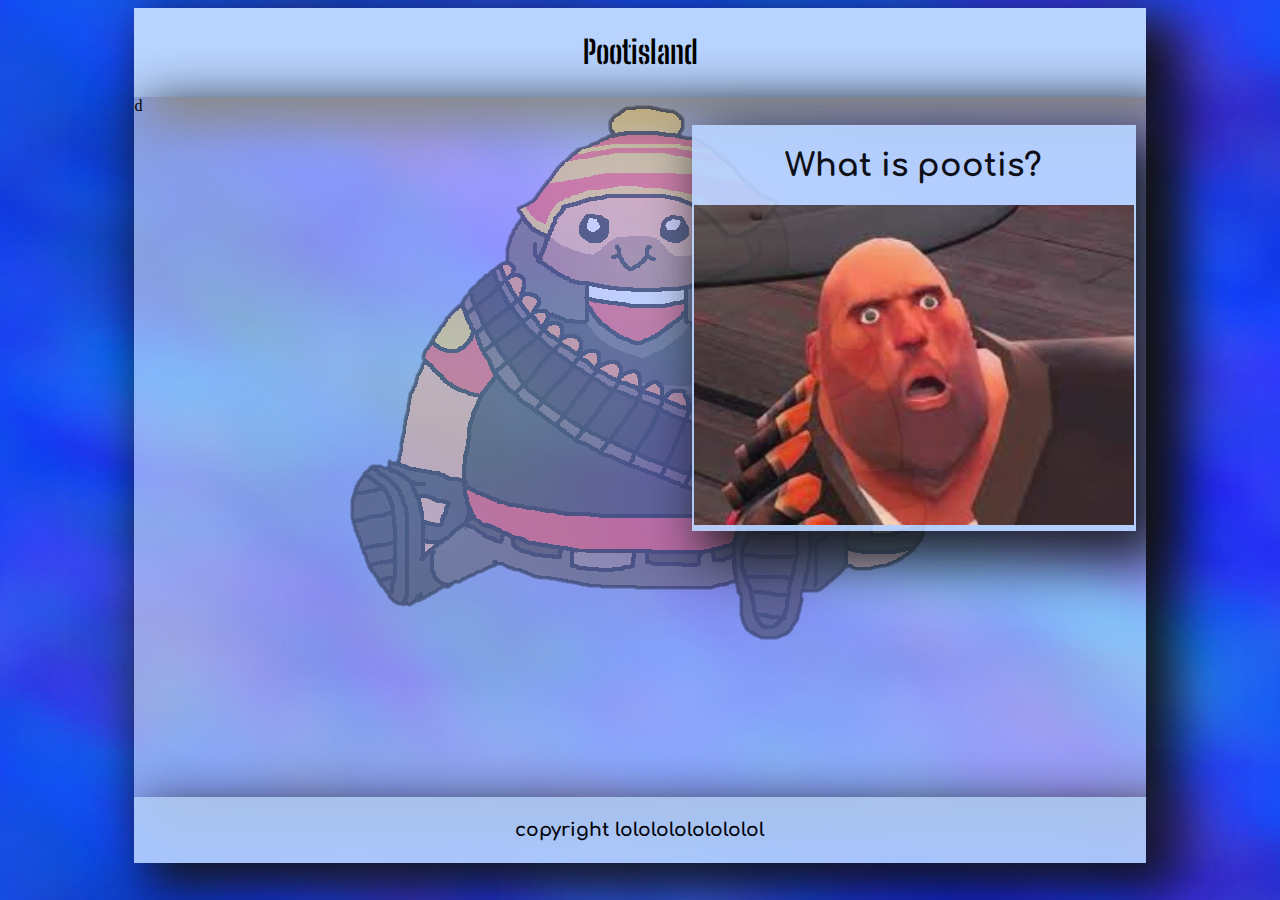
==== index.html @ a4ebe609 "Initial commit" ====
<!DOCTYPE html>
<html>
  <head>
    <style> </style>
    <link rel="preconnect" href="https://fonts.gstatic.com">
<link href="https://fonts.googleapis.com/css2?family=Comfortaa:wght@700&display=swap" rel="stylesheet">


    <title>Pootisland </title>
    <meta charset="utf-8">
    <meta name="viewport" content="width=device-width">
    <link href="style.css" rel="stylesheet" type="text/css" />
  <link rel="preconnect" href="https://fonts.gstatic.com">
<link href="https://fonts.googleapis.com/css2?family=Big+Shoulders+Stencil+Display:wght@800&display=swap" rel="stylesheet">
  <div class="sticky">
      <h1>Pootisland</h1>
    </div>
  </head>
  <body>
    <script src="script.js"></script>
    <div id="bodyframe">
      <div class="about"> d</div>
        <a href="whatIsPoot.html">
         <div class="pootIS">
          <h1>What is pootis?</h1>
          <img src="wot.jpg" alt="pootis man" style="width:440px;height:320px;">
          
        </div>
       </a>
      </div>

  
  
    <div class="footer">
      <h3>copyright lolololololololol</h3>
    </div>
  </body>
</html>
---- style.css ----
html {background-image: url("bg.jpg");
background-attachment: fixed; }
#bodyframe {
  background: rgba(255, 255, 255, 0.5);
  margin: auto;
  width :80%;
  height:700px;
  box-shadow :20px 20px 50px 10px  rgb(20, 20, 20);  
  background-image: url("bruddah.png");
   background-repeat: no-repeat;
   background-position: center top;
}
.sticky {
 box-shadow :20px 20px 50px 10px  rgb(20, 20, 20);  
  background-color: #b8d4ff;
  margin: auto;
  width: 80%;
  font-family: 'Big Shoulders Stencil Display', cursive;
  text-align: center;
  padding-bottom: 4px;
  padding-top: 4px;
}
.pootIS {
  box-shadow :20px 20px 50px 10px  rgb(20, 20, 20); 
  background-color: #b8d4ff;
  padding: 2px;
  float: right;
  margin: 10px;
  opacity: 0.9 ;
  font-family: 'Comfortaa', cursive;
  text-align: center;
  color: #000;
}
.footer {
margin: auto;
box-shadow :20px 20px 50px 10px  rgb(20, 20, 20); 
font-family: 'Comfortaa', cursive;
text-align: center;
background-color:#b8d4ff;
width: 80%;
padding-top: 4px;
padding-bottom: 5px;
opacity: 0.9 ;
}
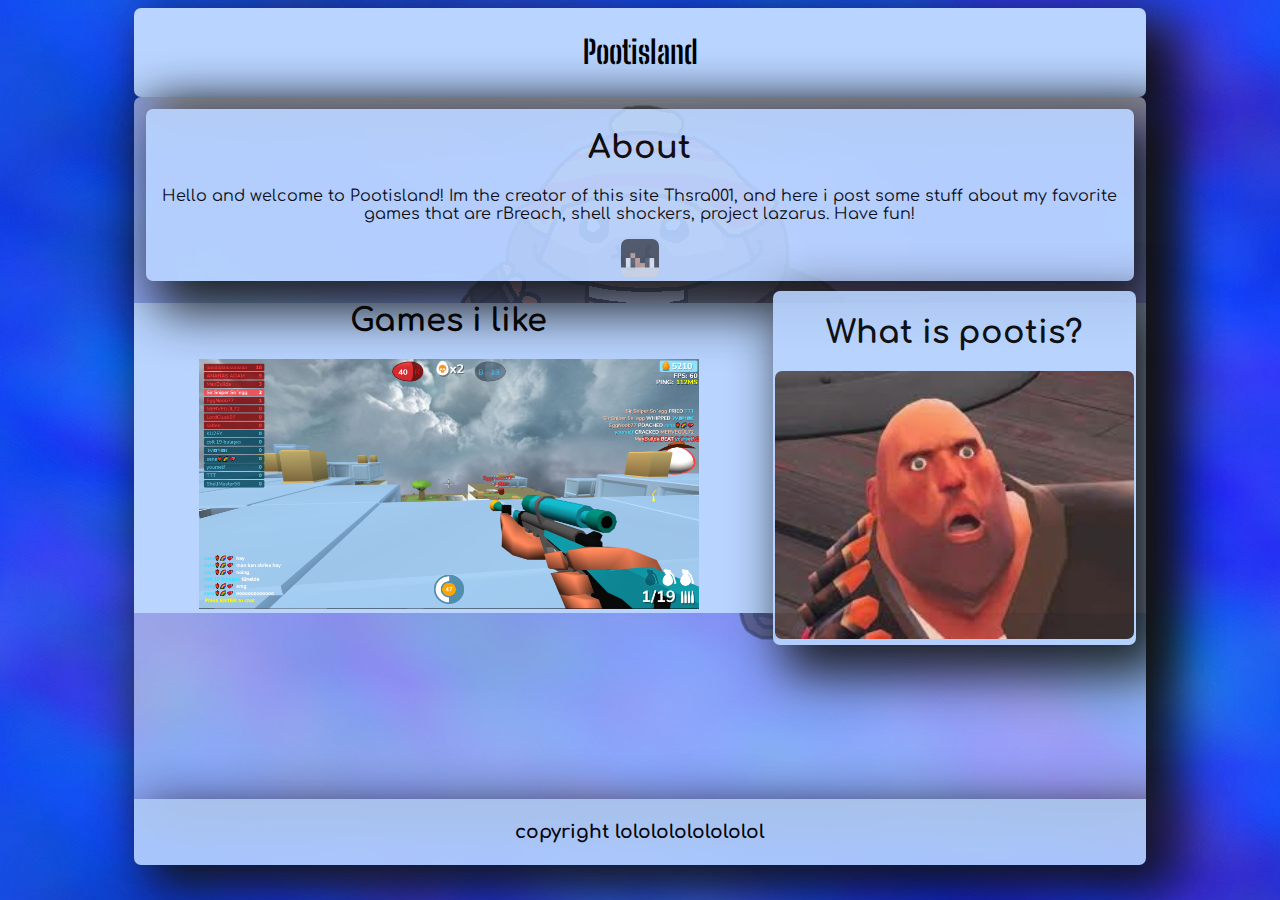
==== commit 2e5a8204: "bruh moment" ====
--- a/index.html
+++ b/index.html
@@ -1,14 +1,11 @@
 <!DOCTYPE html>
 <html>
   <head>
-    <style> </style>
     <link rel="preconnect" href="https://fonts.gstatic.com">
 <link href="https://fonts.googleapis.com/css2?family=Comfortaa:wght@700&display=swap" rel="stylesheet">
-
-
     <title>Pootisland </title>
     <meta charset="utf-8">
-    <meta name="viewport" content="width=device-width">
+    <meta name="viewport" content="width=device-width, initial-scale=1.0">
     <link href="style.css" rel="stylesheet" type="text/css" />
   <link rel="preconnect" href="https://fonts.gstatic.com">
 <link href="https://fonts.googleapis.com/css2?family=Big+Shoulders+Stencil+Display:wght@800&display=swap" rel="stylesheet">
@@ -19,15 +16,25 @@
   <body>
     <script src="script.js"></script>
     <div id="bodyframe">
-      <div class="about"> d</div>
+      
+      <div class="about" style="overflow: auto; border-radius: 7px;font-family: 'Comfortaa', cursive;text-align: center; box-shadow :20px 20px 50px 10px  rgb(20, 20, 20); margin:auto; background-color: #b8d4ff;opacity: 0.9 ;width:97.7%; margin-top: 10px; "> <h1>About</h1>
+      <p>Hello and welcome to Pootisland! Im the creator of this site Thsra001, and here i post some stuff about my favorite games that are rBreach, shell shockers, project lazarus. Have fun!</p>
+      <a href="https://www.youtube.com/channel/UCLoTnaPj_nJ1gkFjCK3mV8Q">
+         <img src="pfp.png" alt="me" style="opacity:0.6; height: 3vw;border-radius: 7px;" >
+       </a>
+      </div>
         <a href="whatIsPoot.html">
          <div class="pootIS">
           <h1>What is pootis?</h1>
-          <img src="wot.jpg" alt="pootis man" style="width:440px;height:320px;">
+          <img src="wot.jpg" alt="pootis man" style="border-radius: 7px;width:28vw;height:auto;">
           
         </div>
        </a>
+       <div class="games">
+         <h1>Games i like</h1> 
+      <img src="eet.png" width="500px" height="250px" alt="shellshockers">
       </div>
+    </div>
 
   
   
--- a/style.css
+++ b/style.css
@@ -1,6 +1,7 @@
 html {background-image: url("bg.jpg");
-background-attachment: fixed; }
-#bodyframe {
+background-attachment: scroll; }
+#bodyframe {border-radius: 7px 7px 0px 0px;
+    padding-top: 2px;
   background: rgba(255, 255, 255, 0.5);
   margin: auto;
   width :80%;
@@ -10,7 +11,7 @@
    background-repeat: no-repeat;
    background-position: center top;
 }
-.sticky {
+.sticky {  border-radius: 7px;
  box-shadow :20px 20px 50px 10px  rgb(20, 20, 20);  
   background-color: #b8d4ff;
   margin: auto;
@@ -20,7 +21,7 @@
   padding-bottom: 4px;
   padding-top: 4px;
 }
-.pootIS {
+.pootIS {border-radius: 7px;
   box-shadow :20px 20px 50px 10px  rgb(20, 20, 20); 
   background-color: #b8d4ff;
   padding: 2px;
@@ -31,7 +32,7 @@
   text-align: center;
   color: #000;
 }
-.footer {
+.footer {border-radius: 0px 0px 7px 7px;
 margin: auto;
 box-shadow :20px 20px 50px 10px  rgb(20, 20, 20); 
 font-family: 'Comfortaa', cursive;
@@ -41,4 +42,10 @@
 padding-top: 4px;
 padding-bottom: 5px;
 opacity: 0.9 ;
+}
+.games {
+  font-family: 'Comfortaa', cursive;
+  text-align: center;
+  background-color: #b8d4ff;
+
 }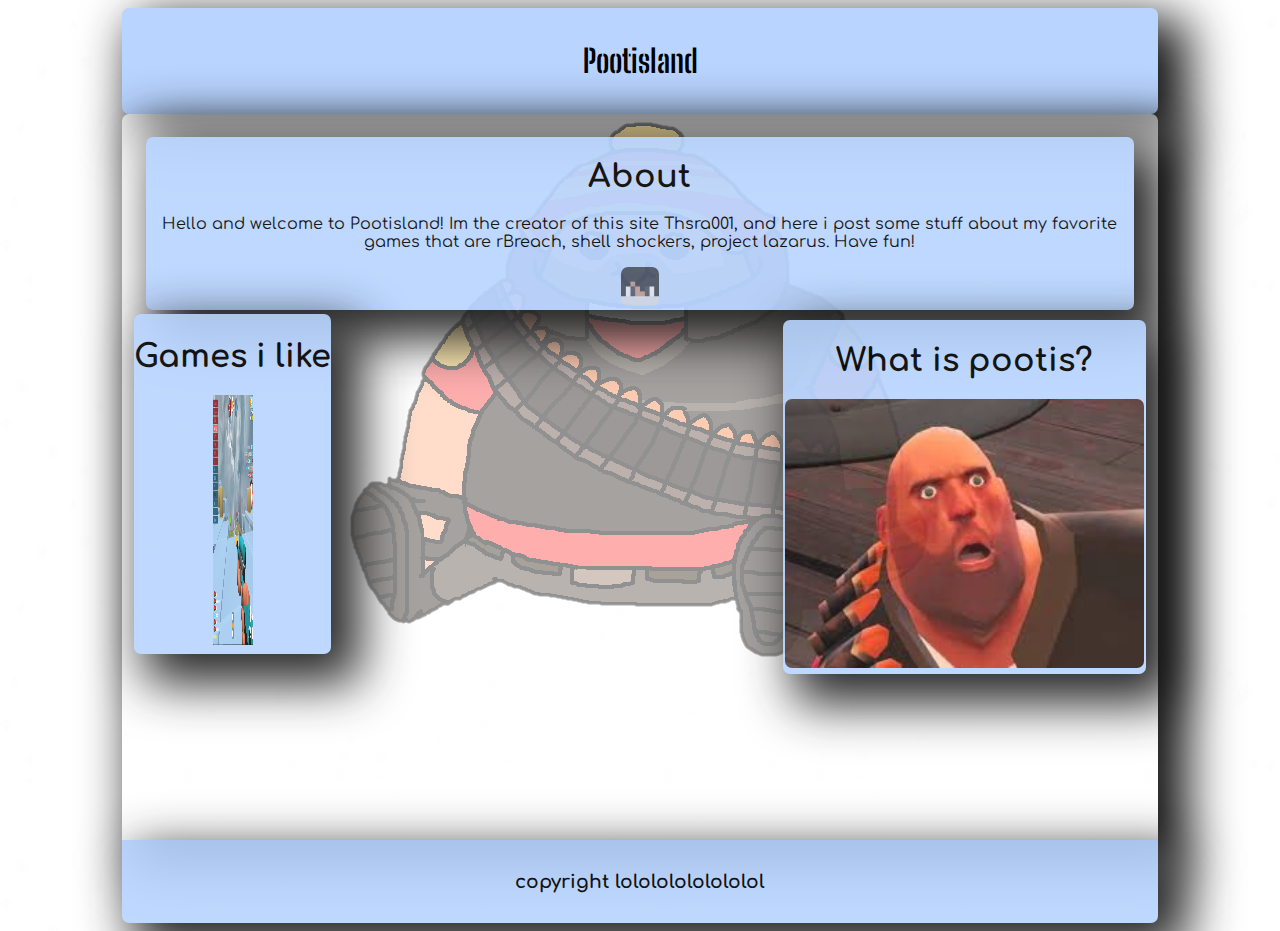
==== commit da2dea9a: "bruh" ====
--- a/index.html
+++ b/index.html
@@ -12,8 +12,7 @@
   <div class="sticky">
       <h1>Pootisland</h1>
     </div>
-  </head>
-  <body>
+  
     <script src="script.js"></script>
     <div id="bodyframe">
       
@@ -31,8 +30,8 @@
         </div>
        </a>
        <div class="games">
-         <h1>Games i like</h1> 
-      <img src="eet.png" width="500px" height="250px" alt="shellshockers">
+         <h1>Games i like</h1>
+      <img src="eet.png" width="40vw" height="250px" alt="shellshockers">
       </div>
     </div>
 
--- a/style.css
+++ b/style.css
@@ -1,7 +1,7 @@
-html {background-image: url("bg.jpg");
+html {background-image: url(Snow.gif), url(Bng.gif);
 background-attachment: scroll; }
 #bodyframe {border-radius: 7px 7px 0px 0px;
-    padding-top: 2px;
+    padding: 1vw;
   background: rgba(255, 255, 255, 0.5);
   margin: auto;
   width :80%;
@@ -18,16 +18,15 @@
   width: 80%;
   font-family: 'Big Shoulders Stencil Display', cursive;
   text-align: center;
-  padding-bottom: 4px;
-  padding-top: 4px;
+  padding:1vw;
 }
 .pootIS {border-radius: 7px;
   box-shadow :20px 20px 50px 10px  rgb(20, 20, 20); 
   background-color: #b8d4ff;
   padding: 2px;
   float: right;
-  margin: 10px;
-  opacity: 0.9 ;
+  margin-top:10px;
+  opacity:0.9;
   font-family: 'Comfortaa', cursive;
   text-align: center;
   color: #000;
@@ -39,13 +38,18 @@
 text-align: center;
 background-color:#b8d4ff;
 width: 80%;
-padding-top: 4px;
-padding-bottom: 5px;
+padding:1vw;
 opacity: 0.9 ;
 }
 .games {
   font-family: 'Comfortaa', cursive;
   text-align: center;
   background-color: #b8d4ff;
-
+ float: left;
+ padding-top: 4px;
+ padding-bottom: 5px;
+ opacity: 0.9 ;
+ border-radius: 7px;
+ margin-top:4px;
+ box-shadow :20px 20px 50px 10px  rgb(20, 20, 20); 
 }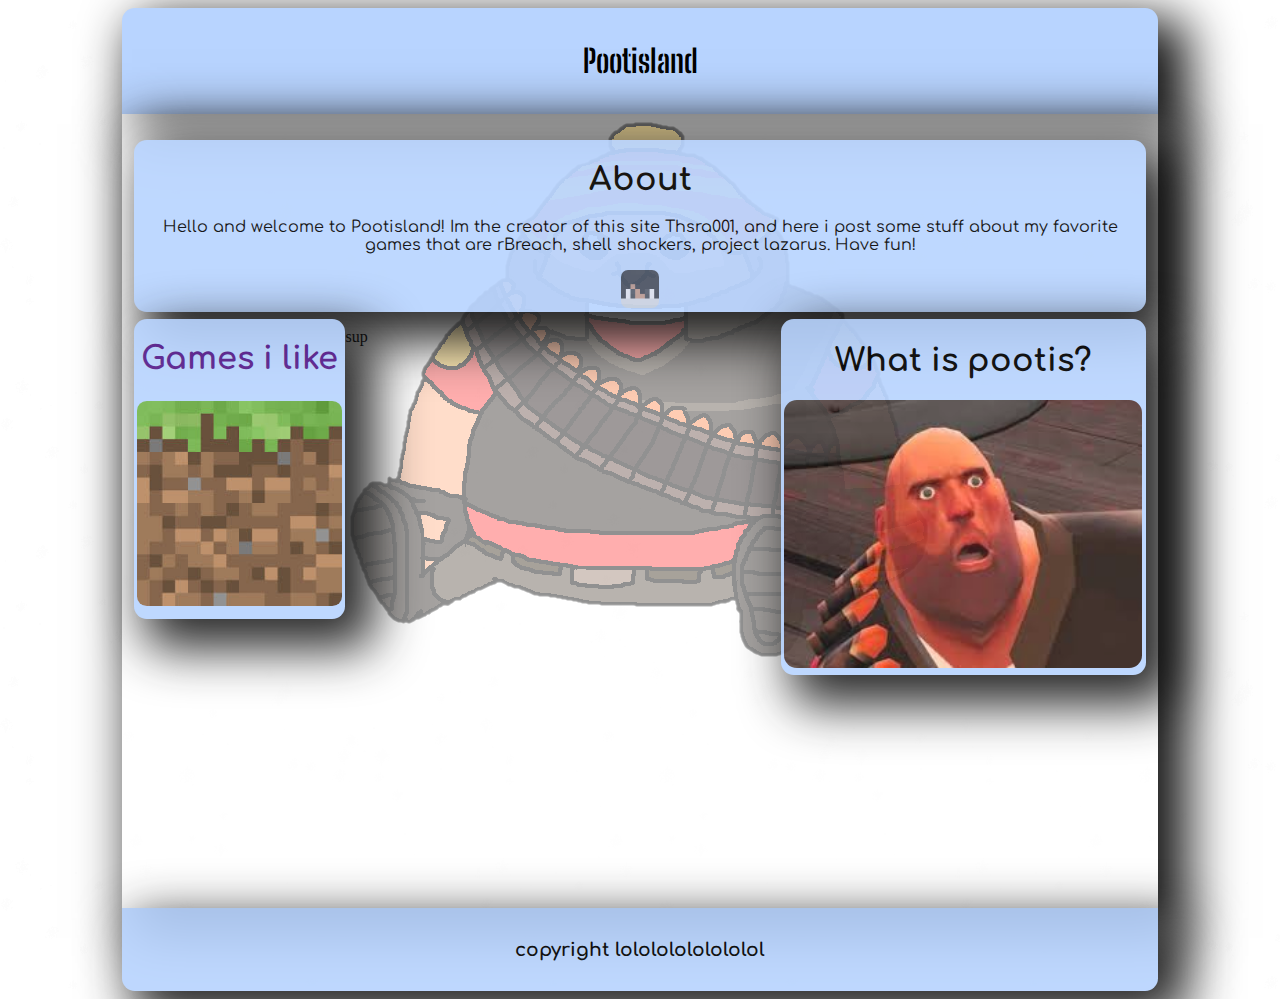
==== commit 06d6f220: "a tag to mc" ====
--- a/index.html
+++ b/index.html
@@ -16,7 +16,7 @@
     <script src="script.js"></script>
     <div id="bodyframe">
       
-      <div class="about" style="overflow: auto; border-radius: 7px;font-family: 'Comfortaa', cursive;text-align: center; box-shadow :20px 20px 50px 10px  rgb(20, 20, 20); margin:auto; background-color: #b8d4ff;opacity: 0.9 ;width:97.7%; margin-top: 10px; "> <h1>About</h1>
+      <div class="about"> <h1>About</h1>
       <p>Hello and welcome to Pootisland! Im the creator of this site Thsra001, and here i post some stuff about my favorite games that are rBreach, shell shockers, project lazarus. Have fun!</p>
       <a href="https://www.youtube.com/channel/UCLoTnaPj_nJ1gkFjCK3mV8Q">
          <img src="pfp.png" alt="me" style="opacity:0.6; height: 3vw;border-radius: 7px;" >
@@ -25,14 +25,17 @@
         <a href="whatIsPoot.html">
          <div class="pootIS">
           <h1>What is pootis?</h1>
-          <img src="wot.jpg" alt="pootis man" style="border-radius: 7px;width:28vw;height:auto;">
+          <img src="wot.jpg" alt="pootis man" style="border-radius: 1vw;width:28vw;height:auto;">
           
         </div>
        </a>
-       <div class="games">
+       <a href="">
+        <div class="games" style="padding" >
          <h1>Games i like</h1>
-      <img src="eet.png" width="40vw" height="250px" alt="shellshockers">
-      </div>
+         <img src="eet.jpeg" width="auto" height="205vw" alt="minecraft" style="border-radius: 1vw; margin:auto; padding:3px">
+        </div>
+        </a>
+    <p>sup</p>
     </div>
 
   
--- a/style.css
+++ b/style.css
@@ -1,17 +1,17 @@
-html {background-image: url(Snow.gif), url(Bng.gif);
+html {background-image: url(e.gif), url(Bng.gif);
 background-attachment: scroll; }
-#bodyframe {border-radius: 7px 7px 0px 0px;
-    padding: 1vw;
+
+#bodyframe {padding: 1vw;
   background: rgba(255, 255, 255, 0.5);
   margin: auto;
   width :80%;
-  height:700px;
+  height: 60vw;
   box-shadow :20px 20px 50px 10px  rgb(20, 20, 20);  
   background-image: url("bruddah.png");
    background-repeat: no-repeat;
    background-position: center top;
 }
-.sticky {  border-radius: 7px;
+.sticky {  border-radius: 1vw 1vw 0px 0px;
  box-shadow :20px 20px 50px 10px  rgb(20, 20, 20);  
   background-color: #b8d4ff;
   margin: auto;
@@ -20,18 +20,18 @@
   text-align: center;
   padding:1vw;
 }
-.pootIS {border-radius: 7px;
+.pootIS {border-radius: 1vw;
   box-shadow :20px 20px 50px 10px  rgb(20, 20, 20); 
   background-color: #b8d4ff;
-  padding: 2px;
+  padding: 0.25vw;
   float: right;
-  margin-top:10px;
+  margin-top:0.5vw;
   opacity:0.9;
   font-family: 'Comfortaa', cursive;
   text-align: center;
   color: #000;
 }
-.footer {border-radius: 0px 0px 7px 7px;
+.footer {border-radius: 0px 0px 1vw 1vw;
 margin: auto;
 box-shadow :20px 20px 50px 10px  rgb(20, 20, 20); 
 font-family: 'Comfortaa', cursive;
@@ -46,10 +46,12 @@
   text-align: center;
   background-color: #b8d4ff;
  float: left;
- padding-top: 4px;
- padding-bottom: 5px;
+ padding-top: 0.1vw;
+ padding-bottom: 0.5vw;
  opacity: 0.9 ;
- border-radius: 7px;
- margin-top:4px;
+ border-radius: 1vw;
+ margin-top:0.5vw;
  box-shadow :20px 20px 50px 10px  rgb(20, 20, 20); 
-}+}
+
+.about {overflow: auto; border-radius: 1vw;font-family: 'Comfortaa', cursive;text-align: center; box-shadow :20px 20px 50px 10px  rgb(20, 20, 20); margin:auto; background-color: #b8d4ff;opacity: 0.9 ;width:100%; margin-top: 1vw; }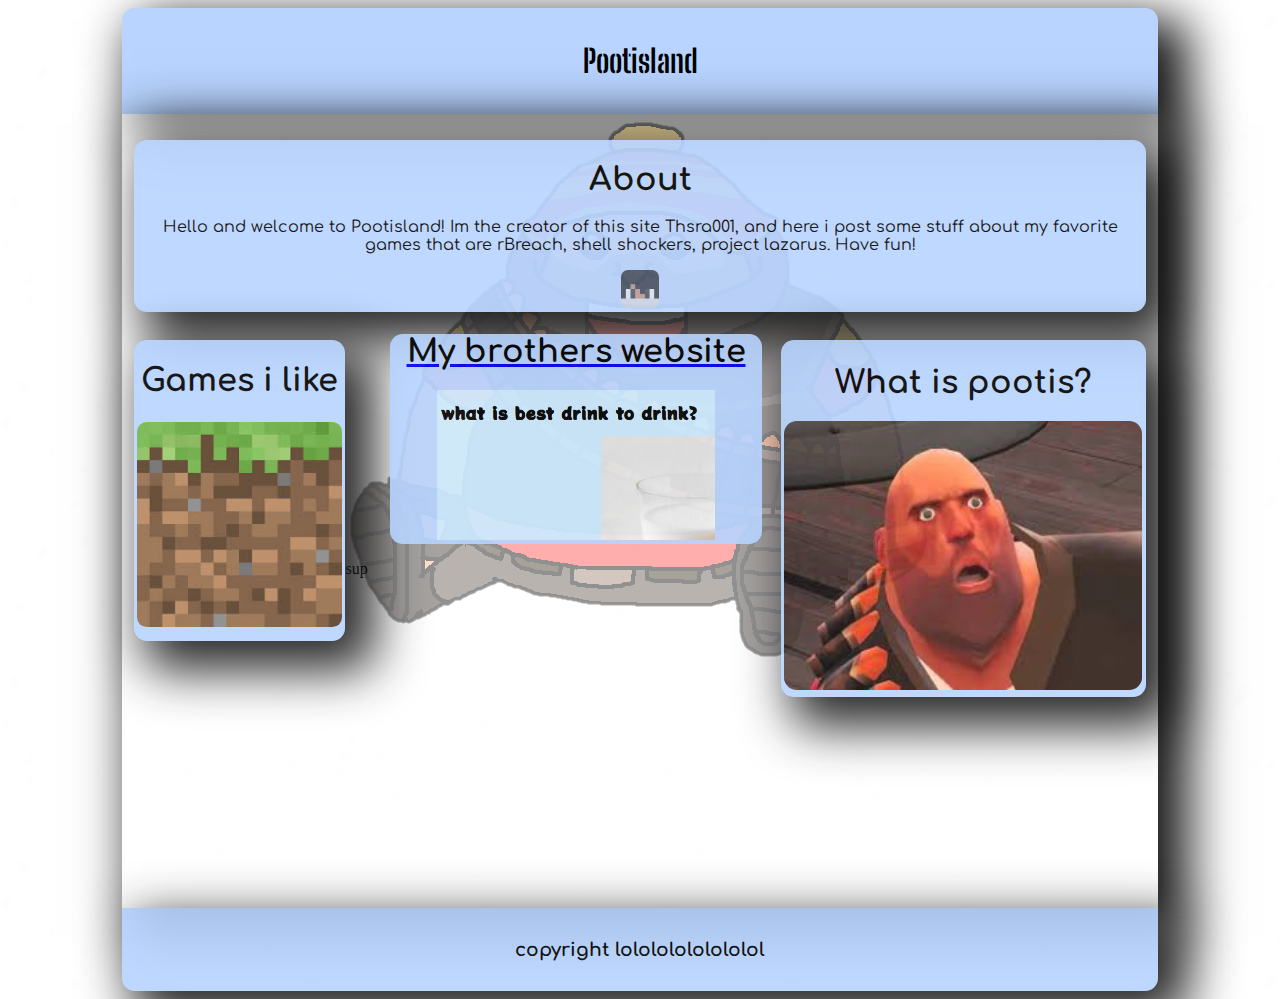
==== commit 585c26d0: "Animate site" ====
--- a/index.html
+++ b/index.html
@@ -1,6 +1,10 @@
 <!DOCTYPE html>
 <html>
   <head>
+     <link
+    rel="stylesheet"
+    href="https://cdnjs.cloudflare.com/ajax/libs/animate.css/4.1.1/animate.min.css"
+  />
     <link rel="preconnect" href="https://fonts.gstatic.com">
 <link href="https://fonts.googleapis.com/css2?family=Comfortaa:wght@700&display=swap" rel="stylesheet">
     <title>Pootisland </title>
@@ -9,39 +13,46 @@
     <link href="style.css" rel="stylesheet" type="text/css" />
   <link rel="preconnect" href="https://fonts.gstatic.com">
 <link href="https://fonts.googleapis.com/css2?family=Big+Shoulders+Stencil+Display:wght@800&display=swap" rel="stylesheet">
-  <div class="sticky">
-      <h1>Pootisland</h1>
+  <div class="sticky animate__animated animate__fadeInDown">
+      <h1 class="animate__animated animate__zoomIn">Pootisland</h1>
     </div>
   
-    <script src="script.js"></script>
-    <div id="bodyframe">
+    <script src="https://cdnjs.cloudflare.com/ajax/libs/animate.css/4.1.1/animate.min.css"></script>
+<script src="script.js"></script>
+    <div class="bodyframe animate__animated animate__jackInTheBox">
       
-      <div class="about"> <h1>About</h1>
-      <p>Hello and welcome to Pootisland! Im the creator of this site Thsra001, and here i post some stuff about my favorite games that are rBreach, shell shockers, project lazarus. Have fun!</p>
+      <div class="about animate__animated animate__fadeInDown"> <h1 class="animate__animated animate__zoomIn">About</h1>
+      <p class="animate__animated animate__zoomIn">Hello and welcome to Pootisland! Im the creator of this site Thsra001, and here i post some stuff about my favorite games that are rBreach, shell shockers, project lazarus. Have fun!</p>
       <a href="https://www.youtube.com/channel/UCLoTnaPj_nJ1gkFjCK3mV8Q">
-         <img src="pfp.png" alt="me" style="opacity:0.6; height: 3vw;border-radius: 7px;" >
+         <img class="animate__animated animate__zoomIn" src="pfp.png" alt="me" style="opacity:0.6; height: 3vw;border-radius: 7px;" >
        </a>
       </div>
         <a href="whatIsPoot.html">
-         <div class="pootIS">
-          <h1>What is pootis?</h1>
-          <img src="wot.jpg" alt="pootis man" style="border-radius: 1vw;width:28vw;height:auto;">
+         <div class="pootIS animate__animated animate__fadeInDown">
+          <h1 class="animate__animated animate__zoomIn">What is pootis?</h1>
+          <img class="animate__animated animate__zoomIn" src="wot.jpg" alt="pootis man" style="border-radius: 1vw;width:28vw;height:auto;">
           
         </div>
        </a>
-       <a href="">
-        <div class="games" style="padding" >
-         <h1>Games i like</h1>
-         <img src="eet.jpeg" width="auto" height="205vw" alt="minecraft" style="border-radius: 1vw; margin:auto; padding:3px">
+       <a href="games.html">
+        <div class="games animate__animated animate__fadeInDown" style="padding" >
+         <h1 class="animate__animated animate__zoomIn">Games i like</h1>
+         <img class="animate__animated animate__zoomIn" src="eet.jpeg" width="auto" height="205vw" alt="minecraft" style="border-radius: 1vw; margin:auto; padding:3px">
         </div>
         </a>
-    <p>sup</p>
+        <a href="https://milk-or-orange-juice.nithun12345.repl.co">
+        <div class="bro animate__animated animate__fadeInDown">
+          <h1 class="animate__animated animate__zoomIn" style="color:black">My brothers website</h1>
+        <img class="animate__animated animate__zoomIn" height="150vw" src="trash.png">
+        </div>
+        </a>
+    <p class="animate__animated animate__zoomIn">sup</p>
     </div>
 
   
   
-    <div class="footer">
-      <h3>copyright lolololololololol</h3>
+    <div class="footer animate__animated animate__fadeInDown">
+      <h3 class="animate__animated animate__zoomIn">copyright lolololololololol</h3>
     </div>
   </body>
 </html>--- a/style.css
+++ b/style.css
@@ -1,7 +1,8 @@
 html {background-image: url(e.gif), url(Bng.gif);
 background-attachment: scroll; }
-
-#bodyframe {padding: 1vw;
+/*i sat everything in a div to make it cleaner to code in css*/
+/*animate.css is very usefull*/
+.bodyframe {padding: 1vw;
   background: rgba(255, 255, 255, 0.5);
   margin: auto;
   width :80%;
@@ -51,7 +52,20 @@
  opacity: 0.9 ;
  border-radius: 1vw;
  margin-top:0.5vw;
+ color: black;
  box-shadow :20px 20px 50px 10px  rgb(20, 20, 20); 
 }
 
-.about {overflow: auto; border-radius: 1vw;font-family: 'Comfortaa', cursive;text-align: center; box-shadow :20px 20px 50px 10px  rgb(20, 20, 20); margin:auto; background-color: #b8d4ff;opacity: 0.9 ;width:100%; margin-top: 1vw; }+.about {overflow: auto; border-radius: 1vw;font-family: 'Comfortaa', cursive;text-align: center; box-shadow :20px 20px 50px 10px  rgb(20, 20, 20); margin:auto; background-color: #b8d4ff;opacity: 0.9 ;width:100%; margin-top: 1vw; }
+
+.bro {
+  background-color:#b8d4ff ;
+  border-radius: 1vw;
+ font-family: 'Comfortaa', cursive;
+ text-align: center;
+  opacity: 0.9;
+  margin-left: 20vw;
+  width:29vw;
+   color: black !important;
+   /*i sat the underline so if somebody looks at the trash site, i can laugh at them/
+}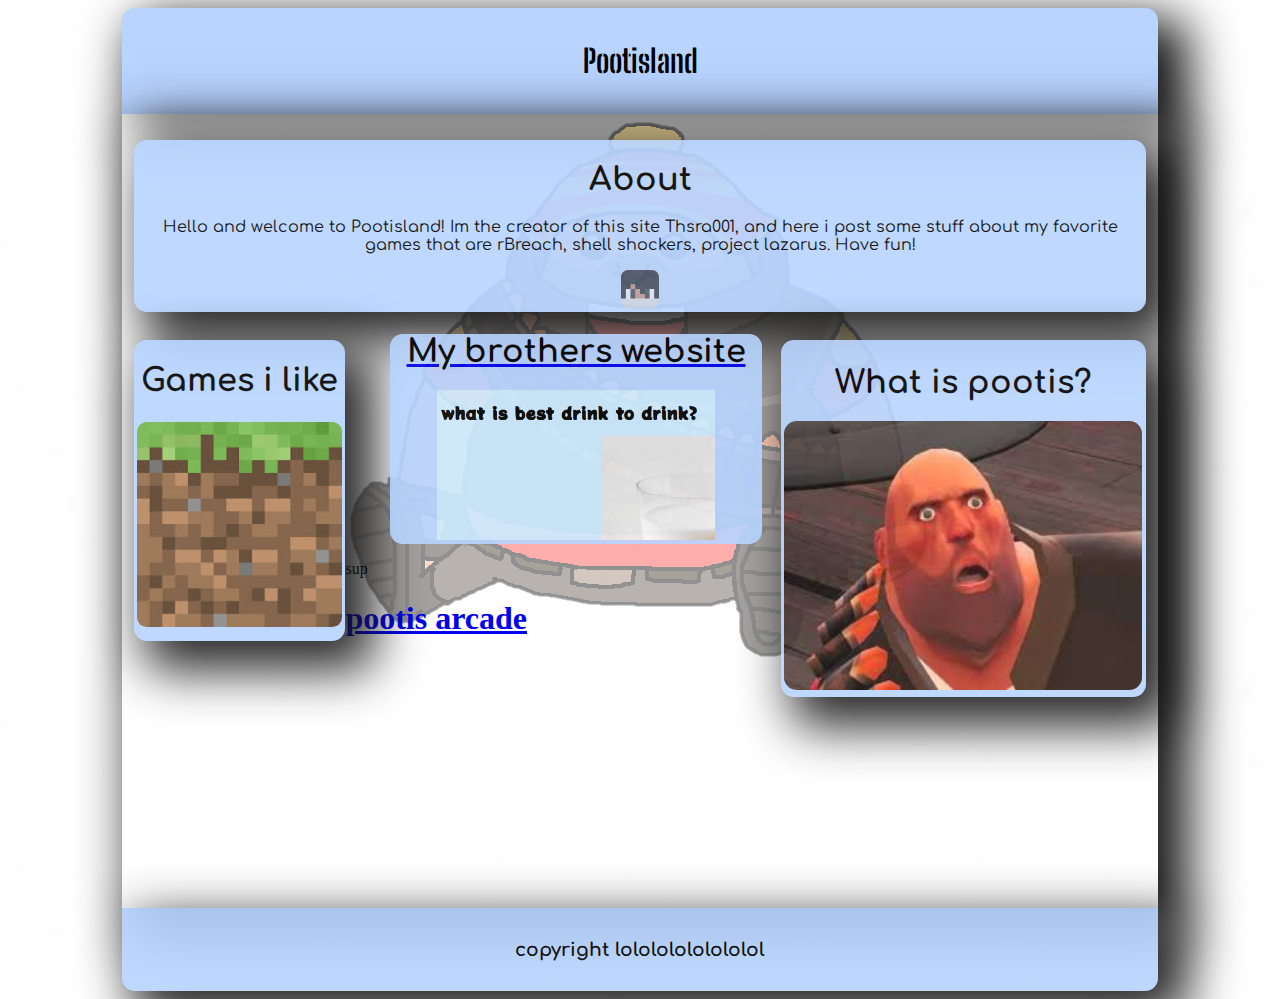
==== commit 12683c38: "Arcade" ====
--- a/index.html
+++ b/index.html
@@ -47,6 +47,11 @@
         </div>
         </a>
     <p class="animate__animated animate__zoomIn">sup</p>
+    <a href="Arcade.html">
+    <div class="arcade animate__animated animate__jello">
+      <h1 class="animate__animated animate__zoomIn">pootis arcade</h1>
+    </div>
+    </a>
     </div>
 
   
